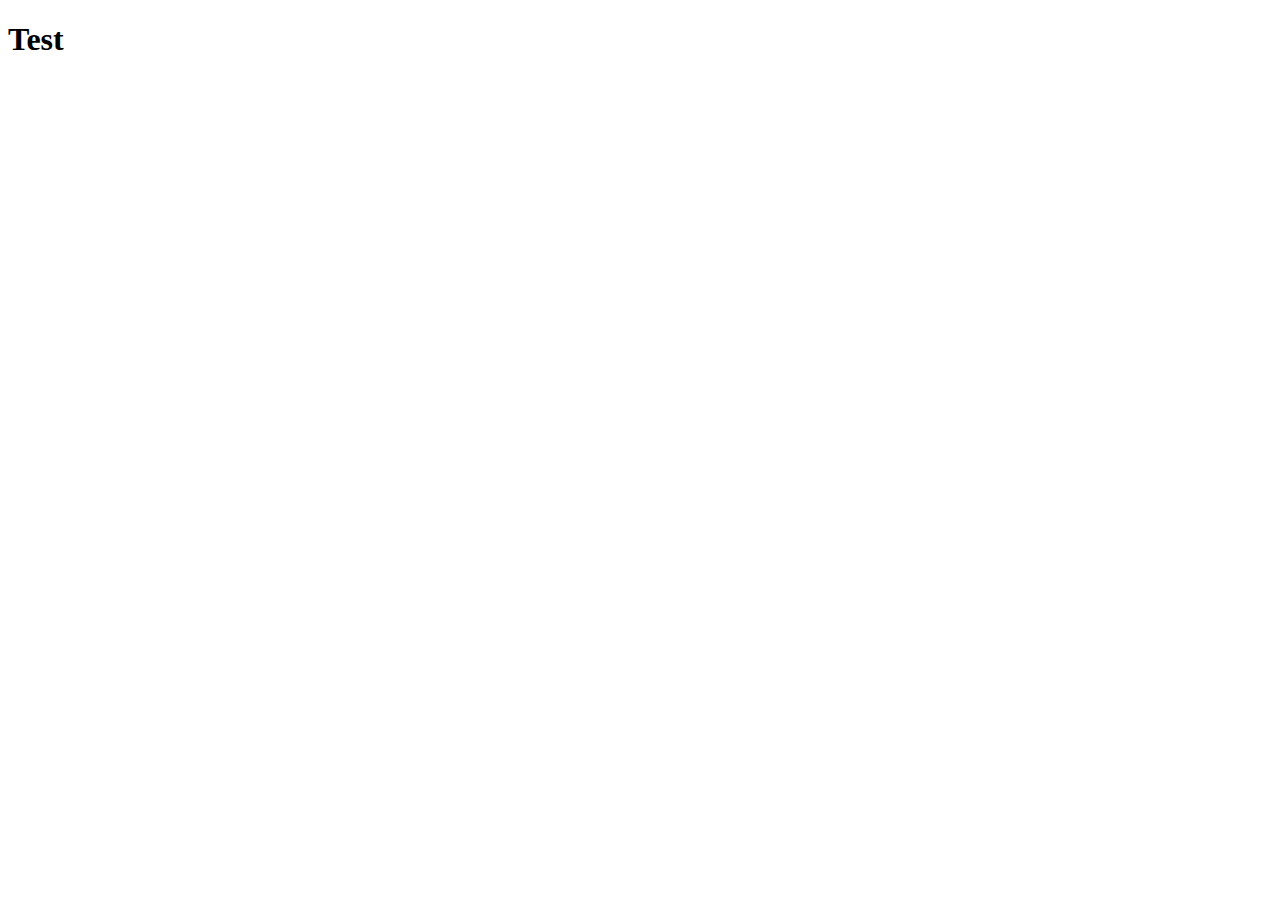
==== 03_Git/test.html @ d05a8ae8 "initial commit" ====
<!DOCTYPE html>
<html lang="en">
<head>
    <meta charset="UTF-8">
    <meta http-equiv="X-UA-Compatible" content="IE=edge">
    <meta name="viewport" content="width=device-width, initial-scale=1.0">
    <title>Document</title>
</head>
<body>
    <h1>Test</h1>
</body>
</html>
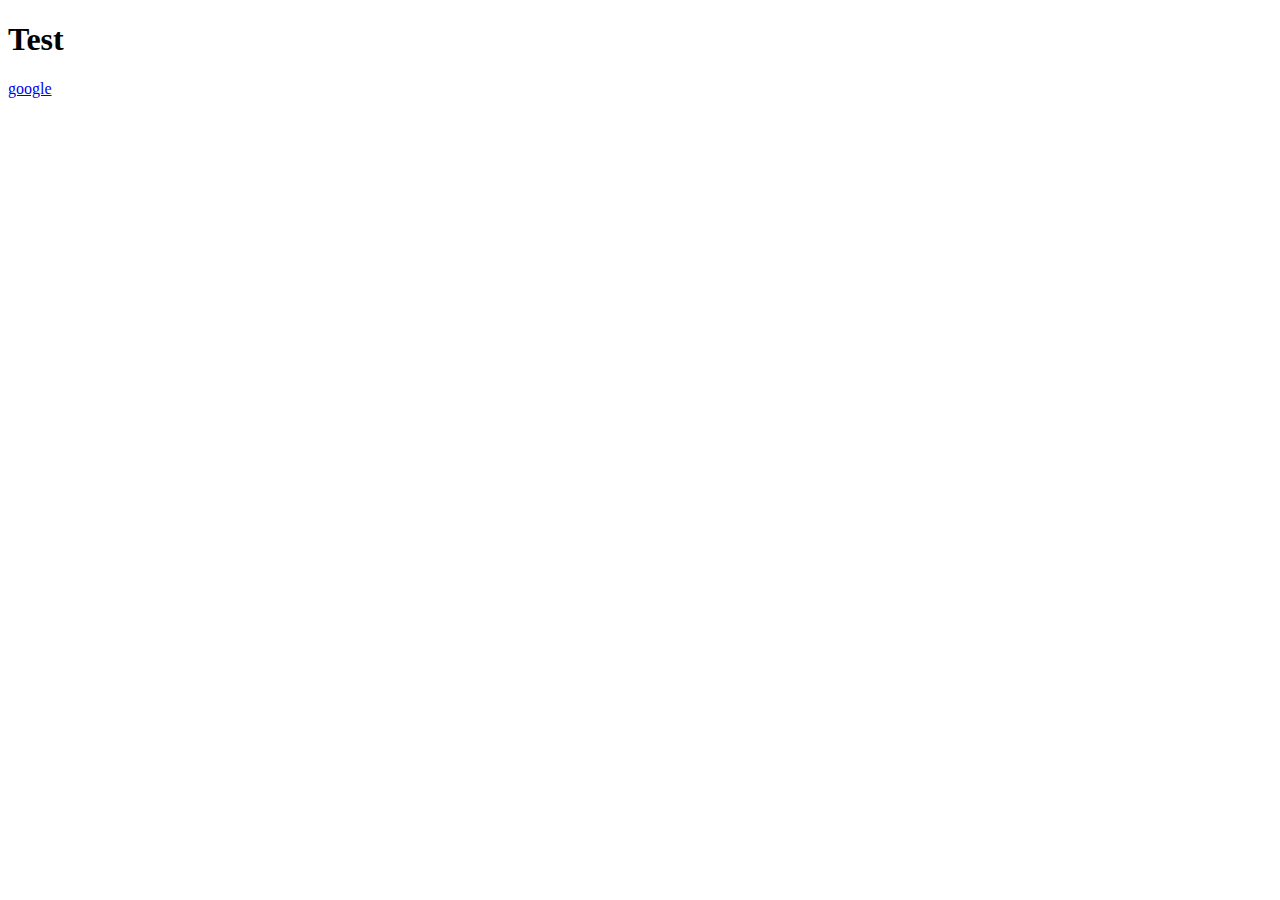
==== commit 4db60d14: "added link in test.html" ====
--- a/03_Git/test.html
+++ b/03_Git/test.html
@@ -8,5 +8,6 @@
 </head>
 <body>
     <h1>Test</h1>
+    <a href="http://google.com/">google</a>
 </body>
 </html>